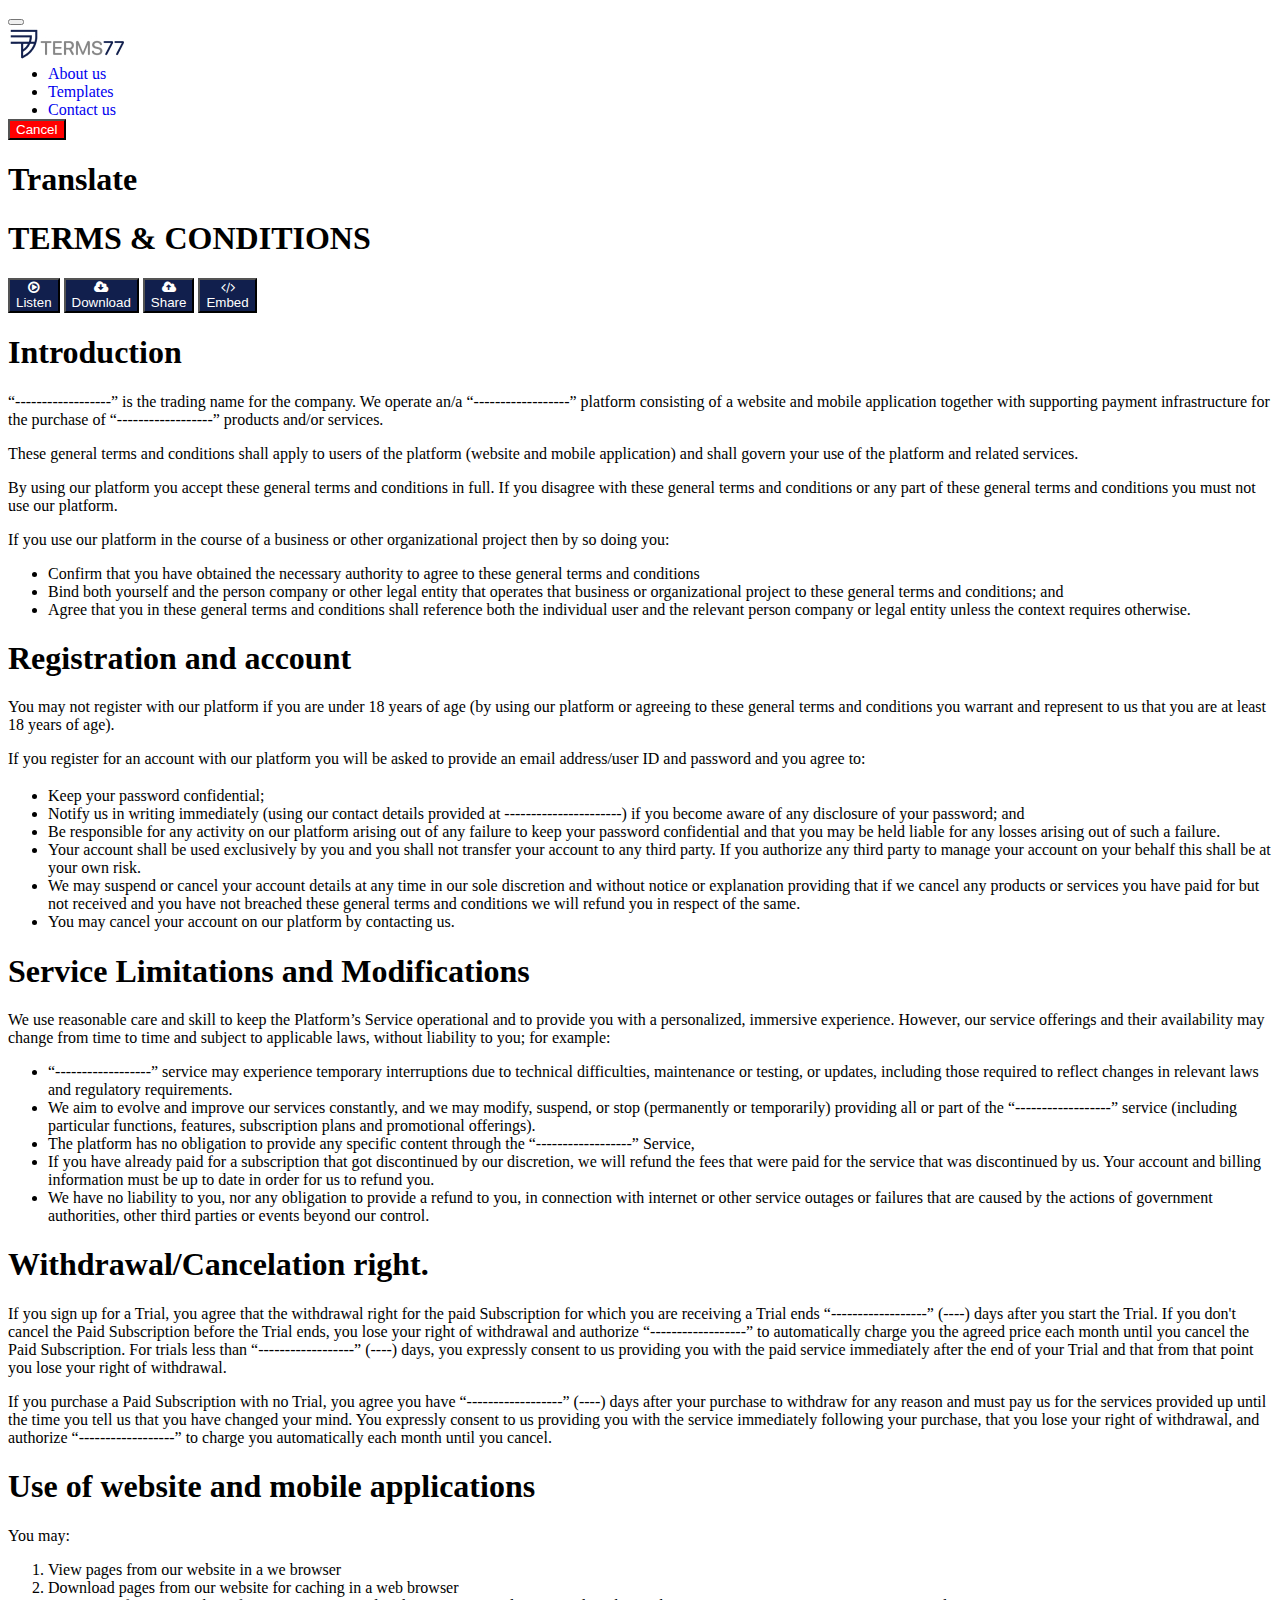
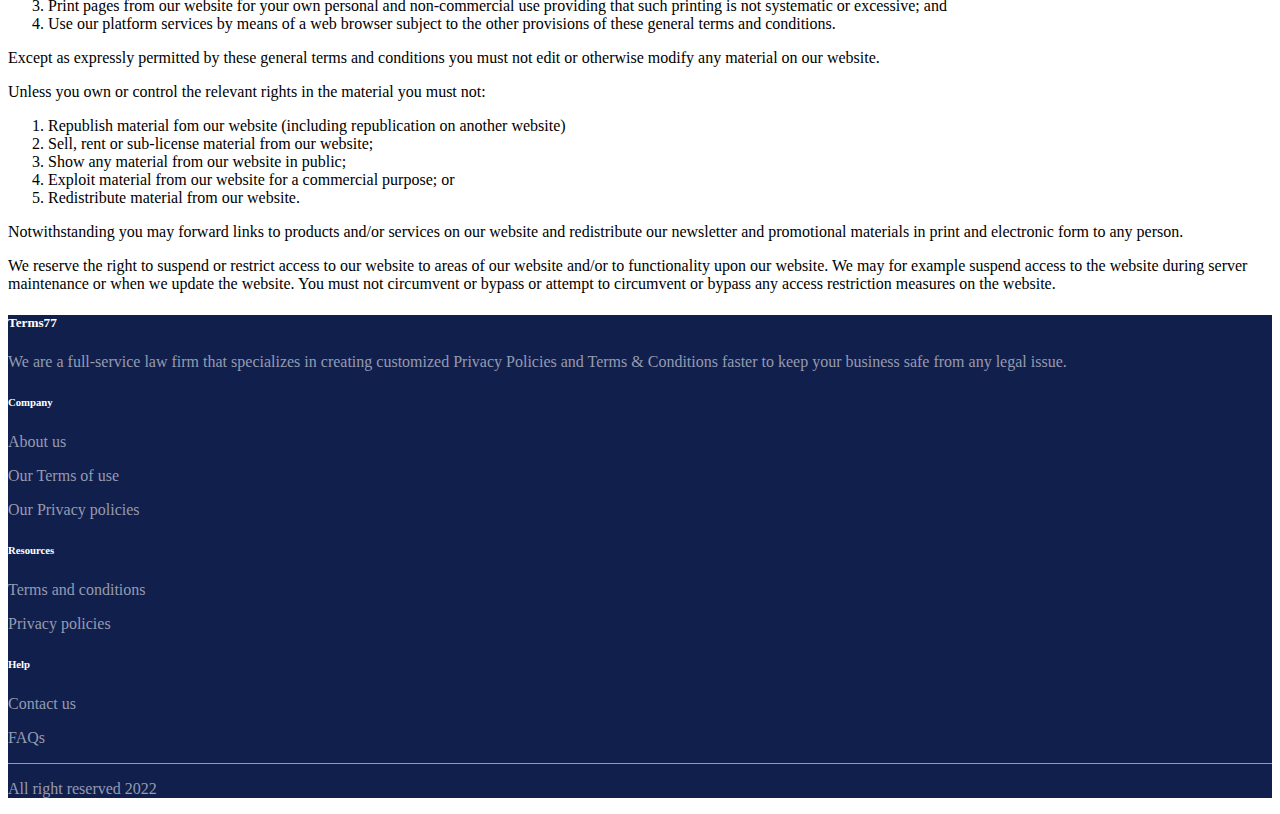
==== index.html @ 2cfc9bd2 "First commit of translation" ====
<!DOCTYPE html>
<html lang="en">
<head>
    <meta charset="UTF-8">
    <meta http-equiv="X-UA-Compatible" content="IE=edge">
    <meta name="viewport" content="width=device-width, initial-scale=1.0">
    <title>Terms and conditions Generated</title>
    <link href="https://cdn.jsdelivr.net/npm/bootstrap@5.1.3/dist/css/bootstrap.min.css" rel="stylesheet" integrity="sha384-1BmE4kWBq78iYhFldvKuhfTAU6auU8tT94WrHftjDbrCEXSU1oBoqyl2QvZ6jIW3" crossorigin="anonymous">

    <link rel="stylesheet" href="path/to/font-awesome/css/font-awesome.min.css">
    <link rel="stylesheet" href="https://cdnjs.cloudflare.com/ajax/libs/font-awesome/4.7.0/css/font-awesome.min.css">
    <link rel="stylesheet" href="./css/style.css">
</head>
<body>
    <nav class="navbar navbar-expand-lg navbar-light bg-light">
      <div class="container">
        <button class="navbar-toggler" type="button" data-bs-toggle="collapse" data-bs-target="#navbarTogglerDemo01" aria-controls="navbarTogglerDemo01" aria-expanded="false" aria-label="Toggle navigation">
          <span class="navbar-toggler-icon"></span>
        </button>
        <div class="collapse navbar-collapse" id="navbarTogglerDemo01">
          <a href="index.html"><img src="./images/terms77.jpg" alt="" class="pt-2"></a>
          <ul class="navbar-nav me-auto mb-2 mb-lg-0 px-5" style="margin: auto;">
            <li class="nav-item">
              <a class="nav-link" aria-current="page" href="./aboutus.html">About us</a>
            </li>
            <li class="nav-item">
              <a class="nav-link" href="#">Templates</a>
            </li>
            <li class="nav-item">
              <a class="nav-link" href="#">Contact us</a>
            </li>
          </ul>
          <form class="d-flex">
            <button class="btn me-2" type="button" style="background: red; color: white;">Cancel</button>
          </form>
        </div>
      </div>
    </nav>


    <header class="container mt-3 text-end">
      <h1>Translate</h1>
      <div id="google_translate_element"></div>
    </header>


    <!-- Site features for generated terms and condition -->
    <div class="container py-5">
        <div class="row">
            <div class="col-lg-6 col-md-6 col-sm-12 text-center justify-content-lg-center align-items-lg-center 
            align-items-md-center justify-content-md-center
            justify-content-sm-center align-items-sm-center">
                <h1>TERMS & CONDITIONS</h1>
            </div>
            <div class="col-lg-6 col-md-6 col-sm-12 text-center justify-content-lg-end align-items-lg-end 
            align-items-md-center justify-content-md-center
            justify-content-sm-center align-items-sm-center">
            <button class="btn" style="background-color: #111F4D; color: white;"><i class="fa fa-play-circle-o"
              style="padding:auto; display: block;"></i>Listen
            </button>
            <button class="btn" style="background-color:#111F4D; color: white;"><i class="fa fa-cloud-download"
              style="padding:auto; display: block;"></i>Download
            </button>
            <button class="btn" style="background-color: #111F4D; color: white;"><i class="fa fa-cloud-upload"
              style="padding:auto; display: block;"></i>Share
            </button>
            <button class="btn" style="background-color: #111F4D; color: white;"><i class="fa fa-code"
              style="padding:auto; display: block;"></i> Embed
            </button>
            </div>
        </div>
    </div>
    
    <!-- terms & conditions -->
    <!-- Message -->
    <div class="container">
      <p>
        <h1>Introduction</h1>
        “------------------” is the trading name for the company.
        We operate an/a “------------------” platform consisting of a website
        and mobile application together with supporting payment infrastructure
        for the purchase of “------------------” products and/or services.
      </p>

      <p>
        These general terms and conditions shall apply to users of the platform
        (website and mobile application) and shall govern your use of the
        platform and related services.
      </p>

      <p>
        By using our platform you accept these general terms and conditions in
        full. If you disagree with these general terms and conditions or any
        part of these general terms and conditions you must not use our
        platform.
      </p>

      <p>
        If you use our platform in the course of a business or other
        organizational project then by so doing you:
      </p>

      <ul>
        <li>Confirm that you have obtained the necessary authority to agree to these general terms and conditions</li>
        <li>Bind both yourself and the person company or other legal entity that operates that business or organizational project to these general terms and conditions; and
        </li>
        <li>Agree that you in these general terms and conditions shall reference both the individual user and the relevant person company or legal entity unless the context requires otherwise.
        </li>
      </ul>
      <p>
        <h1>Registration and account</h1>
        You may not register with our platform if you are under 18 years of age
        (by using our platform or agreeing to these general terms and conditions
        you warrant and represent to us that you are at least 18 years of age).
      </p>

      
        If you register for an account with our platform you will be asked to provide an email address/user ID and password and you agree to:
        <h3></h3>
        <ul>
          <li>Keep your password confidential;
          </li>
          <li>Notify us in writing immediately (using our contact details provided at ----------------------) if you become aware of any disclosure of your password; and
          </li>
          <li>Be responsible for any activity on our platform arising out of any failure to keep your password confidential and that you may be held liable for any losses arising out of such a failure.
          </li>
          <li>Your account shall be used exclusively by you and you shall not transfer your account to any third party. If you authorize any third party to manage your account on your behalf this shall be at your own risk.
          </li>
          <li>We may suspend or cancel your account details at any time in our sole discretion and without notice or explanation providing that if we cancel any products or services you have paid for but not received and you have not breached these general terms and conditions we will refund you in respect of the same.
          </li>
          <li>You may cancel your account on our platform by contacting us.
          </li>
        </ul>

      
      <p>
        <h1>Service Limitations and Modifications</h1>
        We use reasonable care and skill to keep the Platform’s Service
        operational and to provide you with a personalized, immersive
        experience. However, our service offerings and their availability may
        change from time to time and subject to applicable laws, without
        liability to you; for example:
      </p>

      <ul>
        <li> “------------------” service may experience temporary interruptions due to technical difficulties, maintenance or testing, or updates, including those required to reflect changes in relevant laws and regulatory requirements.
        </li>
        <li>We aim to evolve and improve our services constantly, and we may modify, suspend, or stop (permanently or temporarily) providing all or part of the “------------------” service (including particular functions, features, subscription plans and promotional offerings).
        </li>
        <li>The platform has no obligation to provide any specific content through the “------------------” Service, 
        </li>
        <li>If you have already paid for a subscription that got discontinued by our discretion, we will refund the fees that were paid for the service that was discontinued by us. Your account and billing information must be up to date in order for us to refund you.
        </li>
        <li>We have no liability to you, nor any obligation to provide a refund to you, in connection with internet or other service outages or failures that are caused by the actions of government authorities, other third parties or events beyond our control.
        </li>
      </ul>

      <p>
        <h1>
           Withdrawal/Cancelation right.
        </h1>
        If you sign up for a Trial, you agree that the withdrawal right for the
        paid Subscription for which you are receiving a Trial ends
        “------------------” (----) days after you start the Trial. If you don't
        cancel the Paid Subscription before the Trial ends, you lose your right
        of withdrawal and authorize “------------------” to automatically charge
        you the agreed price each month until you cancel the Paid Subscription.
        For trials less than “------------------” (----) days, you expressly
        consent to us providing you with the paid service immediately after the
        end of your Trial and that from that point you lose your right of
        withdrawal.
      </p>

      <p>
        If you purchase a Paid Subscription with no Trial, you agree you have
        “------------------” (----) days after your purchase to withdraw for any
        reason and must pay us for the services provided up until the time you
        tell us that you have changed your mind. You expressly consent to us
        providing you with the service immediately following your purchase, that
        you lose your right of withdrawal, and authorize “------------------” to
        charge you automatically each month until you cancel.
      </p>

      <h1>
      Use of website and mobile applications
      </h1>
      <p>You may:</p>
      <ol>
        <li>View pages from our website in a we browser</li>
        <li>Download pages from our website for caching in a web browser</li>
        <li>Print pages from our website for your own personal and non-commercial use providing that such printing is not systematic or excessive; and</li>
        <li>Use our platform services by means of a web browser subject to the other provisions of these general terms and conditions.</li>
      </ol>


      <p>
        Except as expressly permitted by these general terms and conditions you
        must not edit or otherwise modify any material on our website.
      </p>

      <p>
        Unless you own or control the relevant rights in the material you must
        not:
      </p>

    <ol>
      <li>Republish material fom our website (including republication on another website)</li>
      <li>Sell, rent or sub-license material from our website;
      </li>
      <li>Show any material from our website in public;
      </li>
      <li>Exploit material from our website for a commercial purpose; or
      </li>
      <li>Redistribute material from our website.
      </li>
    </ol>

      <p>
        Notwithstanding you may forward links to products and/or services on our
        website and redistribute our newsletter and promotional materials in
        print and electronic form to any person.
      </p>

      <p>
        We reserve the right to suspend or restrict access to our website to
        areas of our website and/or to functionality upon our website. We may
        for example suspend access to the website during server maintenance or
        when we update the website. You must not circumvent or bypass or attempt
        to circumvent or bypass any access restriction measures on the website.
      </p>
    </div>
  <!-- End Message -->
    
    <!-- Footer -->
    <footer class="container-fluid" style="background-color: #111F4D; color:white;">
      <div class="container">
        <div class="row py-5">
          <div class="col-lg-6 col-md-6 col-sm-12">
            <h5>Terms77</h5>
            <p class="fw-lighter">We are a full-service law firm that specializes in creating customized Privacy Policies and 
              Terms & Conditions faster to keep your business safe from any legal issue.
            </p>
          </div>
          <div class="col-lg-2 col-md-6 col-sm-12">
            <div class="fw-lighter lh-sm">
              <h6>Company</h6>
              <p><a href="#" >About us</a></p>
              <p><a href="#">Our Terms of use</a></p>
              <p><a href="#">Our Privacy policies</a></p>
            </div>
            
          </div>
          <div class="col-lg-2 col-md-6 col-sm-12">
            <div class="fw-lighter lh-sm">
              <h6>Resources</h6>
              <p><a href="#">Terms and conditions</a></p>
              <p><a href="#">Privacy policies</a></p>
            </div>
          </div>
          <div class="col-lg-2 col-md-6 col-sm-12">
            <div class="fw-lighter lh-sm">
              <h6>Help</h6>
              <p><a href="#">Contact us</a></p>
              <p><a href="#" class="">FAQs</a></p>
            </div>
          </div>
        </div> 
      </div>
      <div class="row text-center">
        <div class="col-12" style="border-top: 1px #959BB0 solid; width: 100%;">
          <p class="py-2">All right reserved 2022</p>
        </div>
      </div>
    
    </footer>
    
    


    <script src="https://cdn.jsdelivr.net/npm/@popperjs/core@2.10.2/dist/umd/popper.min.js" integrity="sha384-7+zCNj/IqJ95wo16oMtfsKbZ9ccEh31eOz1HGyDuCQ6wgnyJNSYdrPa03rtR1zdB" crossorigin="anonymous"></script>
    <script src="https://cdn.jsdelivr.net/npm/bootstrap@5.1.3/dist/js/bootstrap.min.js" integrity="sha384-QJHtvGhmr9XOIpI6YVutG+2QOK9T+ZnN4kzFN1RtK3zEFEIsxhlmWl5/YESvpZ13" crossorigin="anonymous"></script>

    <script type="text/javascript" 
    src="//translate.google.com/translate_a/element.js?cb=googleTranslateElementInit"></script>

    <script src="index.js"></script>
</body>
</html>
---- css/style.css ----
/* .google_translate_element{
    scroll-behavior: hidden;
} */
.btn{
    width: fit-content;
    justify-content: space-between;
}

p.fw-lighter{
    color: #959BB0;
}
footer a{
    text-decoration: none; 
    color: #959BB0;
}
footer p{
    color: #959BB0;
}
a{
    text-decoration: none;
}
@media only screen and (max-width:700px) {
    h1{
        font-size: 22px;
    }
    h4{
        font-size: 16px;
    }
}
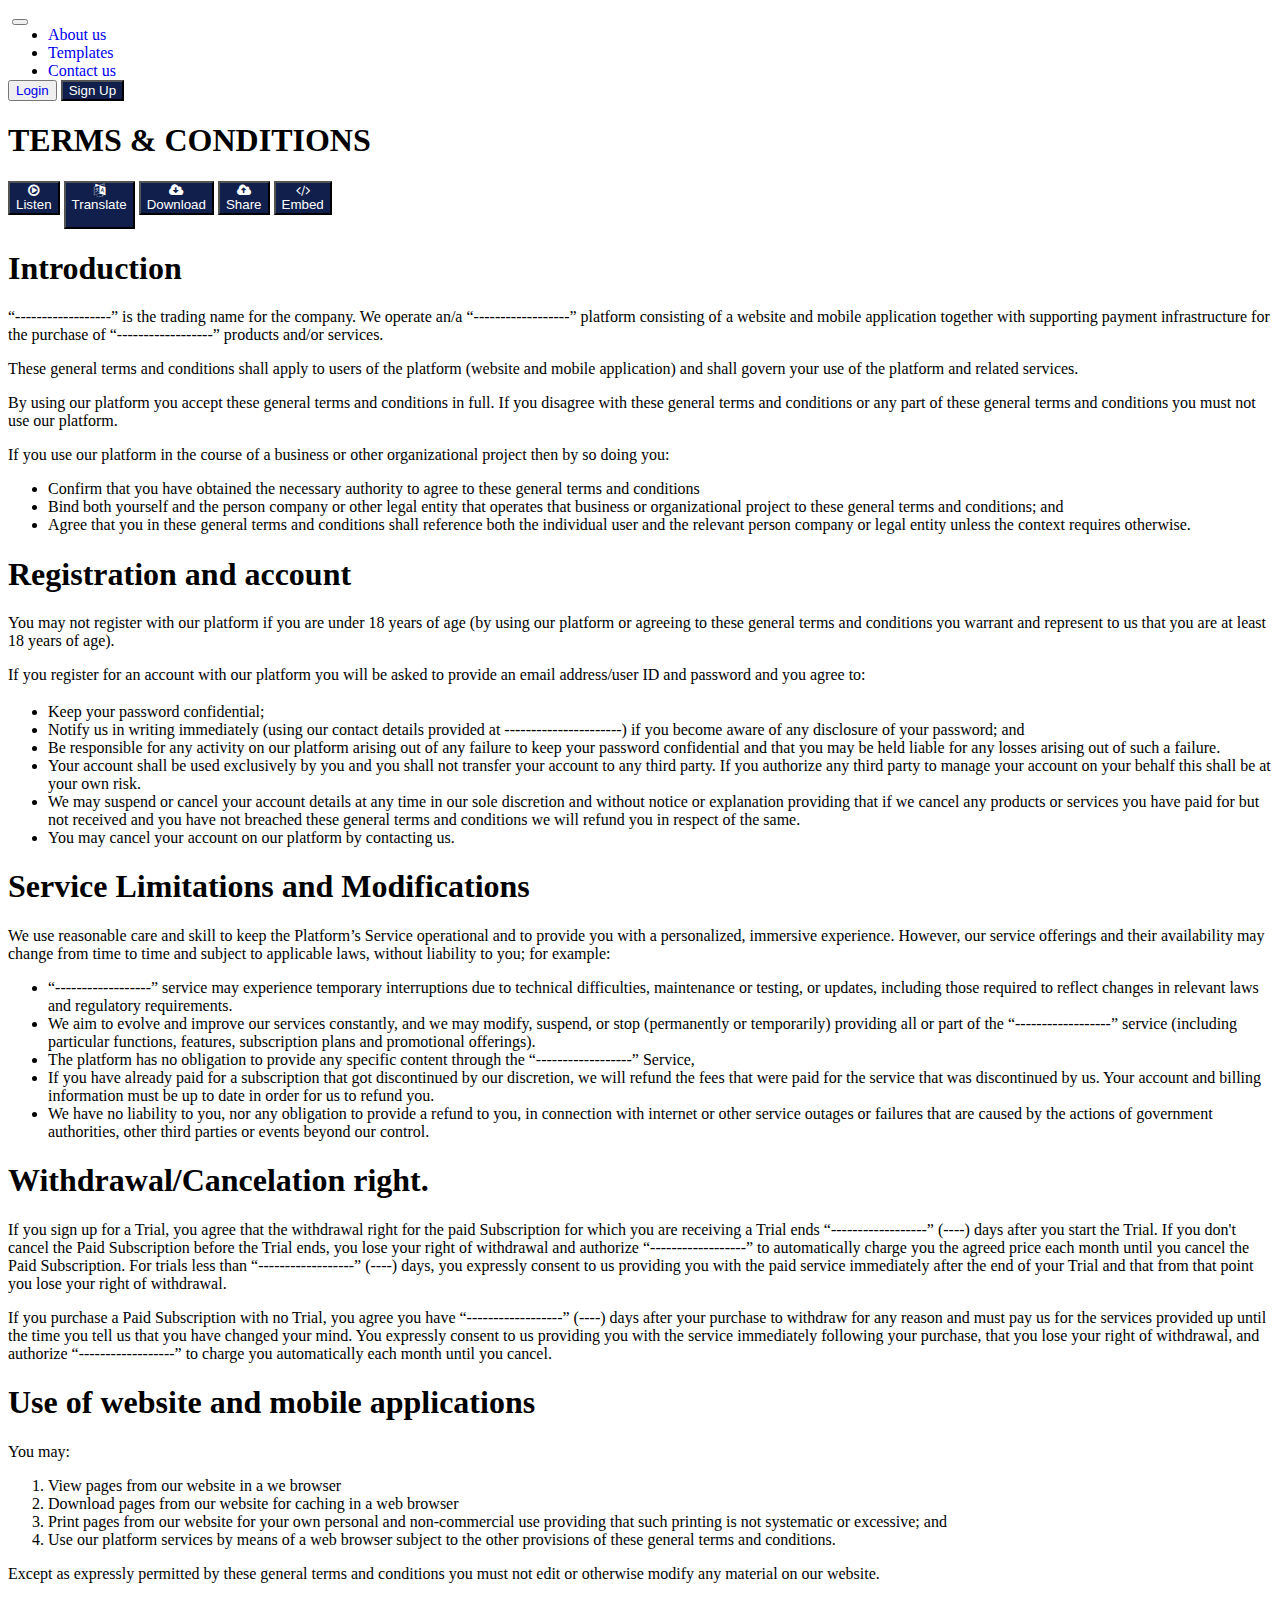
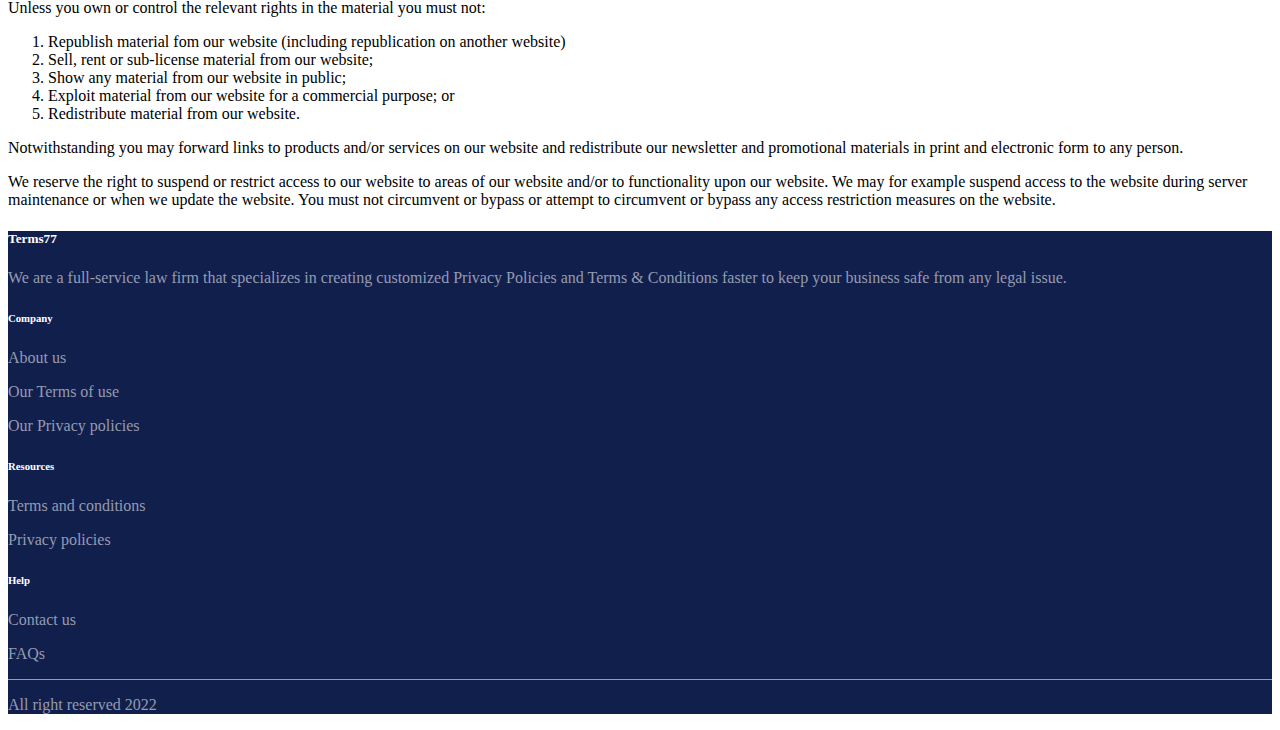
==== commit 8acfcbca: "Add button to the translate feature" ====
--- a/index.html
+++ b/index.html
@@ -12,40 +12,34 @@
     <link rel="stylesheet" href="./css/style.css">
 </head>
 <body>
-    <nav class="navbar navbar-expand-lg navbar-light bg-light">
-      <div class="container">
-        <button class="navbar-toggler" type="button" data-bs-toggle="collapse" data-bs-target="#navbarTogglerDemo01" aria-controls="navbarTogglerDemo01" aria-expanded="false" aria-label="Toggle navigation">
-          <span class="navbar-toggler-icon"></span>
-        </button>
-        <div class="collapse navbar-collapse" id="navbarTogglerDemo01">
-          <a href="index.html"><img src="./images/terms77.jpg" alt="" class="pt-2"></a>
-          <ul class="navbar-nav me-auto mb-2 mb-lg-0 px-5" style="margin: auto;">
-            <li class="nav-item">
-              <a class="nav-link" aria-current="page" href="./aboutus.html">About us</a>
-            </li>
-            <li class="nav-item">
-              <a class="nav-link" href="#">Templates</a>
-            </li>
-            <li class="nav-item">
-              <a class="nav-link" href="#">Contact us</a>
-            </li>
-          </ul>
-          <form class="d-flex">
-            <button class="btn me-2" type="button" style="background: red; color: white;">Cancel</button>
-          </form>
-        </div>
+  <nav class="navbar navbar-expand-lg navbar-light bg-light notranslate">
+    <div class="container">
+      <a class="navbar-brand" href="index.html"><img src="../img/terms77.jpg" class="p-2" alt=""></a>
+      <button class="navbar-toggler" type="button" data-bs-toggle="collapse" data-bs-target="#navbarTogglerDemo01" aria-controls="navbarTogglerDemo01" aria-expanded="false" aria-label="Toggle navigation">
+        <span class="navbar-toggler-icon"></span>
+      </button>
+      <div class="collapse navbar-collapse" id="navbarTogglerDemo01">
+        <ul class="navbar-nav me-auto mb-2 mb-lg-0 px-5" style="margin: auto;">
+          <li class="nav-item">
+            <a class="nav-link" aria-current="page" href="aboutus.html">About us</a>
+          </li>
+          <li class="nav-item">
+            <a class="nav-link" href="signup.html">Templates</a>
+          </li>
+          <li class="nav-item">
+            <a class="nav-link" href="#">Contact us</a>
+          </li>
+        </ul>
+        <form class="d-flex">
+          <button class="btn me-2" type="button"><a href="signin.html" style=" text-decoration: none">Login</a></button> 
+          <button class="btn me-2" type="button" style="background: #111F4D; color: white;"><a href="signup.html" style="color: white; text-decoration: none; background: #111F4D;">Sign Up</a></button>
+        </form>
       </div>
-    </nav>
-
-
-    <header class="container mt-3 text-end">
-      <h1>Translate</h1>
-      <div id="google_translate_element"></div>
-    </header>
-
+    </div>
+  </nav>
 
     <!-- Site features for generated terms and condition -->
-    <div class="container py-5">
+    <div class="container py-5 notranslate">
         <div class="row">
             <div class="col-lg-6 col-md-6 col-sm-12 text-center justify-content-lg-center align-items-lg-center 
             align-items-md-center justify-content-md-center
@@ -55,16 +49,27 @@
             <div class="col-lg-6 col-md-6 col-sm-12 text-center justify-content-lg-end align-items-lg-end 
             align-items-md-center justify-content-md-center
             justify-content-sm-center align-items-sm-center">
-            <button class="btn" style="background-color: #111F4D; color: white;"><i class="fa fa-play-circle-o"
+            <button class="btn" style="background-color: #111F4D; color: white;">
+              <i class="fa fa-play-circle-o"
               style="padding:auto; display: block;"></i>Listen
             </button>
-            <button class="btn" style="background-color:#111F4D; color: white;"><i class="fa fa-cloud-download"
+            <button class="btn position-relative trans" style="background-color: #111F4D; color: white;">
+              <i class="fa fa-language"
+              style="padding:auto; display: block;"></i>Translate
+              <div class="position-absolute pt-3 lang">
+                <p id="google_translate_element"></p> 
+              </div>
+            </button>
+            <button class="btn" style="background-color:#111F4D; color: white;">
+              <i class="fa fa-cloud-download"
               style="padding:auto; display: block;"></i>Download
             </button>
-            <button class="btn" style="background-color: #111F4D; color: white;"><i class="fa fa-cloud-upload"
+            <button class="btn" style="background-color: #111F4D; color: white;">
+              <i class="fa fa-cloud-upload"
               style="padding:auto; display: block;"></i>Share
             </button>
-            <button class="btn" style="background-color: #111F4D; color: white;"><i class="fa fa-code"
+            <button class="btn" style="background-color: #111F4D; color: white;">
+              <i class="fa fa-code"
               style="padding:auto; display: block;"></i> Embed
             </button>
             </div>
@@ -73,7 +78,7 @@
     
     <!-- terms & conditions -->
     <!-- Message -->
-    <div class="container">
+    <div class="container translate">
       <p>
         <h1>Introduction</h1>
         “------------------” is the trading name for the company.
@@ -232,7 +237,7 @@
   <!-- End Message -->
     
     <!-- Footer -->
-    <footer class="container-fluid" style="background-color: #111F4D; color:white;">
+    <footer class="container-fluid notranslate" style="background-color: #111F4D; color:white;">
       <div class="container">
         <div class="row py-5">
           <div class="col-lg-6 col-md-6 col-sm-12">
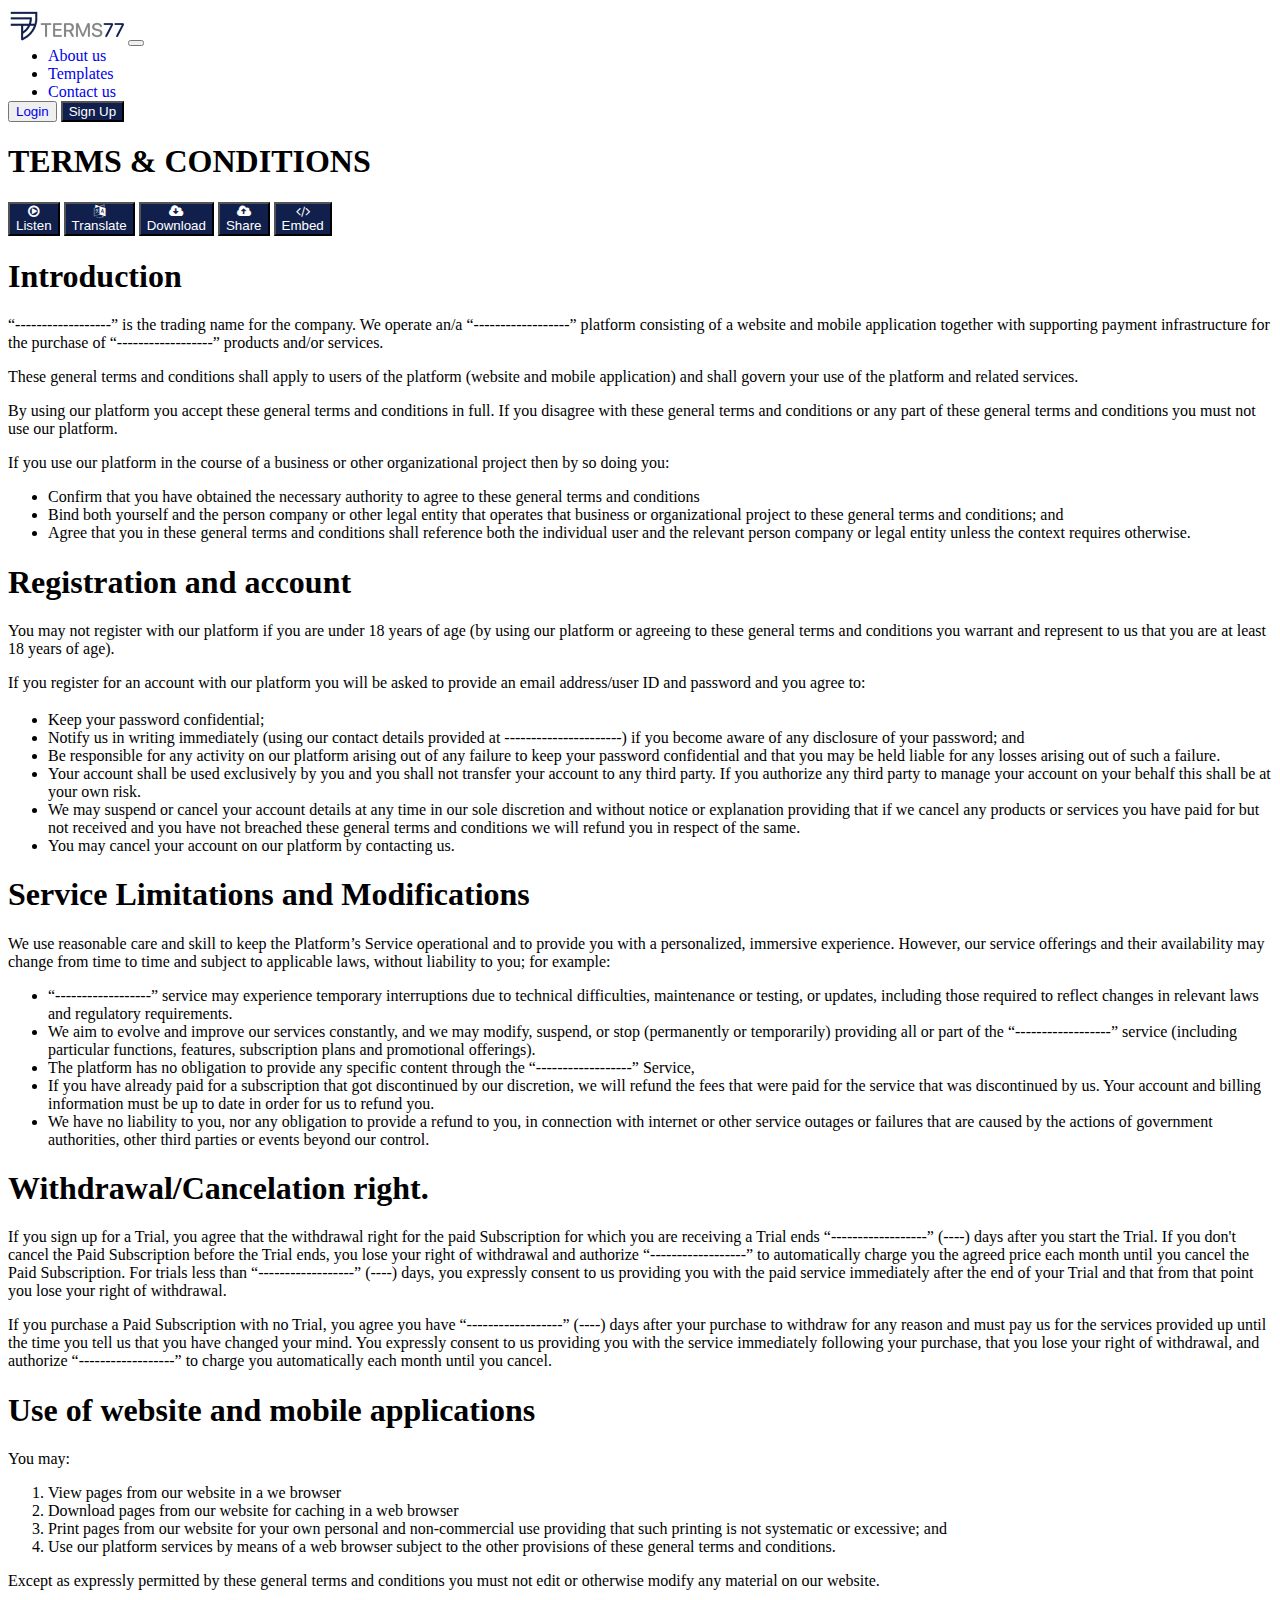
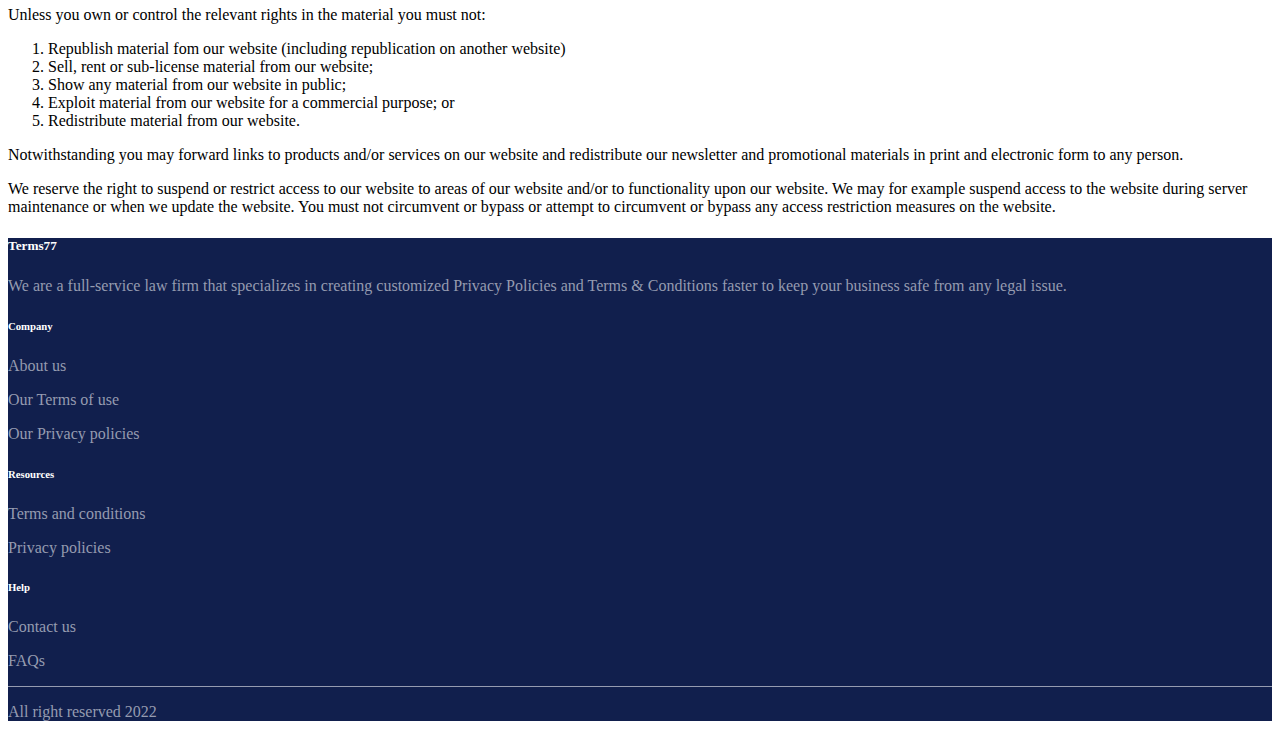
==== commit 5cce61e6: "Display is hidden until button is clicked" ====
--- a/index.html
+++ b/index.html
@@ -14,7 +14,7 @@
 <body>
   <nav class="navbar navbar-expand-lg navbar-light bg-light notranslate">
     <div class="container">
-      <a class="navbar-brand" href="index.html"><img src="../img/terms77.jpg" class="p-2" alt=""></a>
+      <a class="navbar-brand" href="index.html"><img src="../images/terms77.jpg" class="p-2" alt=""></a>
       <button class="navbar-toggler" type="button" data-bs-toggle="collapse" data-bs-target="#navbarTogglerDemo01" aria-controls="navbarTogglerDemo01" aria-expanded="false" aria-label="Toggle navigation">
         <span class="navbar-toggler-icon"></span>
       </button>
--- a/css/style.css
+++ b/css/style.css
@@ -1,10 +1,16 @@
-/* .google_translate_element{
-    scroll-behavior: hidden;
-} */
 .btn{
     width: fit-content;
     justify-content: space-between;
 }
+/* This hides the language from displaying  */
+.lang {
+    display: none;
+}
+/* This displayes the langugage on click of the button*/
+.show .lang {
+    display: grid;
+}
+
 
 p.fw-lighter{
     color: #959BB0;
